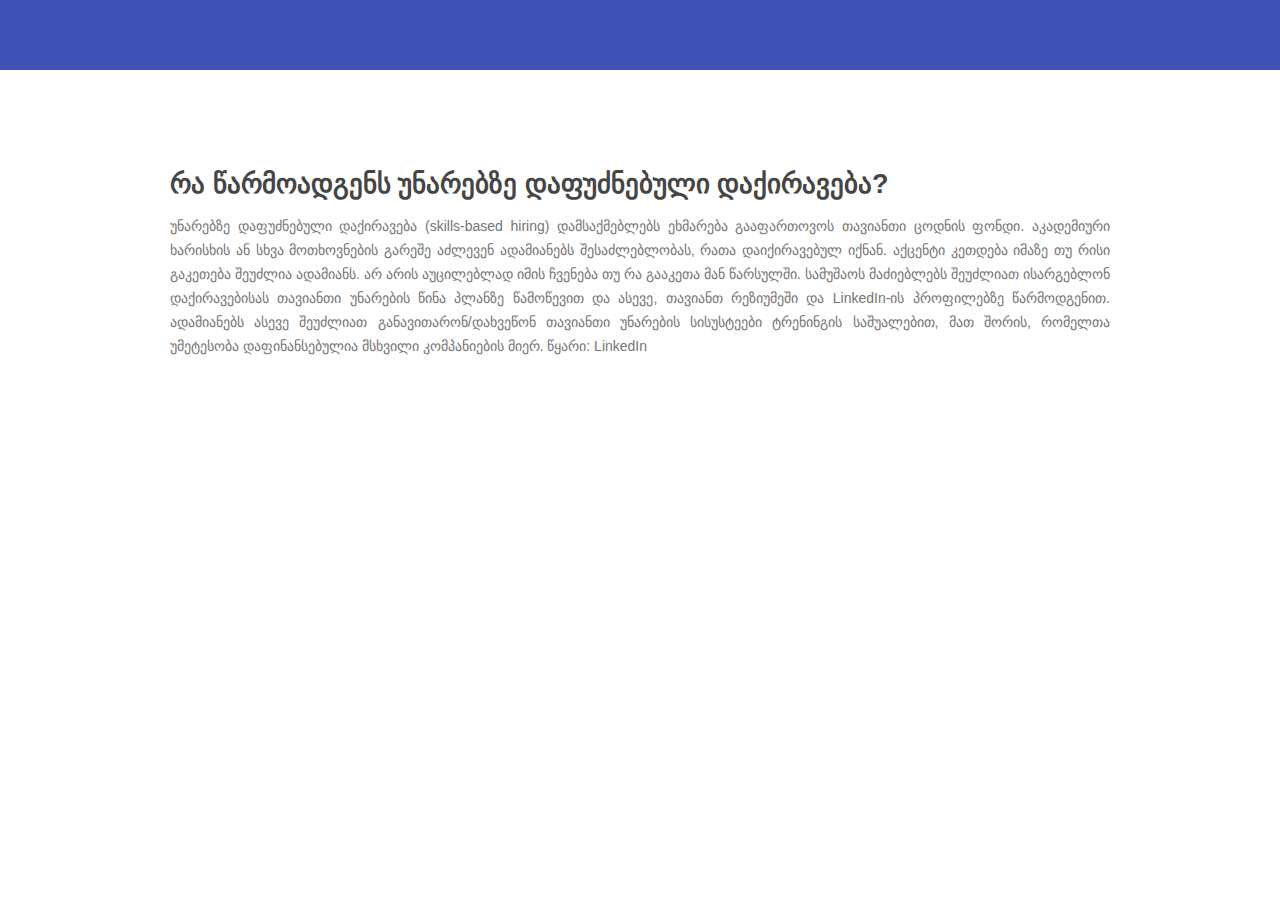
==== blog-1.html @ 2bcacaa5 "made editions" ====
<!DOCTYPE html>
<html lang="en">
<head>

     <title>Education</title>

     <meta charset="UTF-8">
     <meta http-equiv="X-UA-Compatible" content="IE=Edge">
     <meta name="description" content="">
     <meta name="keywords" content="">
     <meta name="author" content="">
     <meta name="viewport" content="width=device-width, initial-scale=1, maximum-scale=1">

     <link rel="stylesheet" href="css/bootstrap.min.css">
     <link rel="stylesheet" href="css/font-awesome.min.css">
     <link rel="stylesheet" href="css/owl.carousel.css">
     <link rel="stylesheet" href="css/owl.theme.default.min.css">
     <link rel="stylesheet" href="css/media.css">

     <!-- MAIN CSS -->
     <link rel="stylesheet" href="css/templatemo-style.css">

</head>
<body>
    <div class="blue-line">
       
    </div>
    <div class="news-conteiner">
       <h3>
        რა წარმოადგენს უნარებზე დაფუძნებული დაქირავება?
       </h3>
       <p></p>
       <p>

        უნარებზე დაფუძნებული დაქირავება (skills-based hiring) დამსაქმებლებს ეხმარება გააფართოვოს თავიანთი ცოდნის ფონდი. აკადემიური ხარისხის ან სხვა მოთხოვნების გარეშე აძლევენ  ადამიანებს შესაძლებლობას, რათა დაიქირავებულ იქნან. აქცენტი კეთდება იმაზე თუ რისი გაკეთება შეუძლია ადამიანს. არ არის აუცილებლად იმის ჩვენება თუ რა გააკეთა მან წარსულში. სამუშაოს მაძიებლებს შეუძლიათ ისარგებლონ დაქირავებისას თავიანთი უნარების წინა პლანზე წამოწევით და ასევე, თავიანთ რეზიუმეში და LinkedIn-ის პროფილებზე წარმოდგენით. ადამიანებს ასევე შეუძლიათ განავითარონ/დახვეწონ თავიანთი უნარების სისუსტეები ტრენინგის საშუალებით, მათ შორის, რომელთა უმეტესობა დაფინანსებულია მსხვილი კომპანიების მიერ.
        წყარი: LinkedIn 
        
       </p>
    </div>
</body>
---- css/media.css ----
@media (max-width:1024px) {
    .main-photo{
max-width:500px;
margin:0 auto;
    }
   .third-section {
       gap:0px;
   }
    
}

@media (max-width:550px) {
    .third-section {
        flex-direction: column; 
    }
}
---- css/templatemo-style.css ----
*/

  @import url('https://fonts.googleapis.com/css?family=Muli:300,700|Nunito');

  body {
    background: #ffffff;
    font-family: 'Nunito', sans-serif;
    overflow-x: hidden;
    padding-top: 70px;
  }


  /*---------------------------------------
     TYPOGRAPHY              
  -----------------------------------------*/

  h1,h2,h3,h4,h5,h6 {
    font-family: 'Muli', sans-serif;
    font-weight: bold;
    line-height: inherit;
  }

  h1 {
    color: #252525;
    font-size: 3em;
    line-height: normal;
  }

  h2 {
    color: #353535;
    font-size: 2em;
    padding-bottom: 10px;
  }

  h3 {
    font-size: 1.5em;
    margin-bottom: 0;
  }

  h3,
  h3 a {
    color: #454545;
  }

  p {
    color: #757575;
    font-size: 14px;
    font-weight: normal;
    line-height: 24px;
    text-align: justify;
    
  }



  /*---------------------------------------
     GENERAL               
  -----------------------------------------*/

  html{
    -webkit-font-smoothing: antialiased;
  }

  a {
    color: #252525;
    -webkit-transition: 0.5s;
    transition: 0.5s;
    text-decoration: none !important;
  }

  a,
  input, button,
  .form-control {
    -webkit-transition: 0.5s;
    transition: 0.5s;
  }

  a:hover, a:active, a:focus {
    color: #3f51b5;
    outline: none;
  }

  ::-webkit-scrollbar{
    width: 8px;
    height: 8px;
  }

  ::-webkit-scrollbar-thumb {
    cursor: pointer;
    background: #000000;
  }

  .section-title {
    padding-bottom: 40px;
  }

  .section-title h2 {
    margin: 0;
  }

  .section-title small {
    display: block;
  }

  .overlay {
    background: rgba(20,20,20,0.5);
    position: absolute;
    top: 0;
    right: 0;
    bottom: 0;
    left: 0;
    width: 100%;
    height: 100%;
  }

  .entry-form {
    background: #252020;
    border-radius: 100%;
    text-align: center;
    padding: 6em;
    width: 450px;
    height: 450px;
  }

  .entry-form h2 {
    color: #ffffff;
    margin: 0;
  }

  .entry-form .form-control {
    background: transparent;
    border: 0;
    border-bottom: 1px solid;
    border-radius: 0;
    box-shadow: none;
    height: 45px;
    margin: 10px 0;
  }

  .entry-form .submit-btn {
    background: #ffffff;
    border-radius: 50px;
    border: 0;
    color: #252020;
    width: 50%;
    height: 50px;
    margin: 30px auto;
    margin-bottom: 10px;
  }

  .entry-form .submit-btn:hover {
    background: #3f51b5;
    color: #ffffff;
  }

  section {
    position: relative;
    padding: 100px 0;
  }

  #team,
  #testimonial {
    background: #f9f9f9;
  }

  #team, 
  #testimonial {
    text-align: center;
  }
  
  #google-map iframe {
    border: 0;
    width: 100%;
    height: 390px;
  }



  /*---------------------------------------
     BUTTONS               
  -----------------------------------------*/

  .section-btn {
    background: transparent;
    border-radius: 50px;
    border: 1px solid #ffffff;
    color: #ffffff;
    font-size: inherit;
    font-weight: normal;
    padding: 15px 30px;
    transition: 0.5s;
  }

  .section-btn:hover {
    background: #ffffff;
    border-color: transparent;
  }



  /*---------------------------------------
       PRE LOADER              
  -----------------------------------------*/

  .preloader {
    position: fixed;
    top: 0;
    left: 0;
    width: 100%;
    height: 100%;
    z-index: 99999;
    display: flex;
    flex-flow: row nowrap;
    justify-content: center;
    align-items: center;
    background: none repeat scroll 0 0 #ffffff;
  }

  .spinner {
    border: 1px solid transparent;
    border-radius: 3px;
    position: relative;
  }

  .spinner:before {
    content: '';
    box-sizing: border-box;
    position: absolute;
    top: 50%;
    left: 50%;
    width: 45px;
    height: 45px;
    margin-top: -10px;
    margin-left: -10px;
    border-radius: 50%;
    border: 1px solid #575757;
    border-top-color: #ffffff;
    animation: spinner .9s linear infinite;
  }

  @-webkit-@keyframes spinner {
    to {transform: rotate(360deg);}
  }

  @keyframes spinner {
    to {transform: rotate(360deg);}
  }



  /*---------------------------------------
      MENU              
  -----------------------------------------*/

  .custom-navbar {
    background: #ffffff;
    border-top: 5px solid #3f51b5;
    border-bottom: 0;
    -webkit-box-shadow: 0 1px 30px rgba(0, 0, 0, 0.1);
    -moz-box-shadow: 0 1px 30px rgba(0, 0, 0, 0.1);
    box-shadow: 0 1px 30px rgba(0, 0, 0, 0.1);
    padding: 12px 0;
    margin-bottom: 0;
    padding: 0;
  }

  .custom-navbar .navbar-brand {
    color: #454545;
    font-size: 18px;
    font-weight: bold;
    line-height: 40px;
  }

  .custom-navbar .navbar-nav.navbar-nav-first {
    margin-left: 8em;
  }

  .custom-navbar .navbar-nav.navbar-right li a {
    padding-right: 12px;
    padding-left: 12px;
  }

  .custom-navbar .navbar-nav.navbar-right li a .fa {
    background: #3f51b5;
    border-radius: 100%;
    color: #ffffff;
    width: 30px;
    height: 30px;
    line-height: 30px;
    text-align: center;
    display: inline-block;
    margin-right: 5px;
  }

  .custom-navbar .nav li a {
    line-height: 40px;
    color: #575757;
    padding-right: 22px;
    padding-left: 22px;
  }

  .custom-navbar .navbar-nav > li > a:hover,
  .custom-navbar .navbar-nav > li > a:focus {
    background-color: transparent;
  }

  .custom-navbar .nav li a:hover {
    background-color: #3f51b5;
    color: #ffffff;
  }

  .custom-navbar .nav li.active > a {
    background-color: #3f51b5;
    color: #ffffff;
  }

  .custom-navbar .navbar-toggle {
    border: none;
    padding-top: 10px;
  }

  .custom-navbar .navbar-toggle {
    background-color: transparent;
  }

  .custom-navbar .navbar-toggle .icon-bar {
    background: #252525;
    border-color: transparent;
  }

.main-photo{
max-width: 1186px;
  margin: 0 auto;
  align-items: center;
  text-align: center;
  margin-top: 50px;
  margin-bottom: 0px;
  padding-bottom: 0px;
}
.main-img {
width:80%;
margin-top: 50px;
}

  /*---------------------------------------
      HOME  & SLIDER            
  -----------------------------------------*/

  #home {
    padding: 0;
  }

  #home h1 {
    color: #ffffff;
  }

  #home h3 {
    color: #f9f9f9;
    font-size: 16px;
    font-weight: 300;
    margin: 0;
    padding: 5px 0 40px 0;
  }

  @media (min-width: 768px) {
    .home-slider .col-md-6 {
      padding-left: 0;
    }
  }

  .home-slider .caption {
    display: flex;
    justify-content: center;
    flex-direction: column;
    text-align: left;
    background-color: rgba(20,20,20,0.2);
    height: 100%;
    color: #fff;
    cursor: e-resize;
  }

  .home-slider .item {
    background-repeat: no-repeat;
    background-attachment: local;
    background-size: cover;
    height: 650px;
  }
  




  /*---------------------------------------
      FEATURE              
  -----------------------------------------*/

  .feature-thumb {
    border: 1px solid #f0f0f0;
    padding: 5em 3em;
  }

  .feature-thumb span {
    background: #3f51b5;
    border-radius: 50px;
    color: #ffffff;
    font-size: 25px;
    font-weight: bold;
    display: inline-block;
    width: 60px;
    height: 60px;
    line-height: 60px;
    text-align: center;
    margin-bottom: 5px;
  }

  .feature-thumb h3 {
    margin: 10px 0;
  }



  /*---------------------------------------
      ABOUT              
  -----------------------------------------*/

  #about figure {
    display: inline-block;
    vertical-align: top;
    margin-left: 15px;
  }

  #about figure span {
    float: left;
    margin-left: -15px;
    padding: 15px 20px;
    position: relative;
    top: 20px;
  }

  #about figure span i {
    background: #29ca8e;
    border-radius: 50px;
    color: #ffffff;
    font-size: 25px;
    width: 50px;
    height: 50px;
    line-height: 50px;
    text-align: center;
  }



  /*---------------------------------------
      COURSES             
  -----------------------------------------*/
.courses-image img {
  width:285px;
  height:160px;
}
  #courses .section-title {
    text-align: center;
  }

  #courses .owl-theme .owl-nav {
    margin-top: 30px;
  }

  #courses .owl-theme .owl-nav [class*=owl-] {
    border-radius: 2px;
    font-size: 16px;
    width: 30px;
    height: 30px;
    line-height: 30px;
    text-align: center;
    padding: 0;
  }

  .courses-thumb {
    background: #f9f9f9;
    position: relative;
  }

  .courses-top {
    position: relative;
  }

  .courses-image {
    background: linear-gradient(to right, #202020, #101010);
  }

  .courses-date {
    background: linear-gradient(rgba(255, 0, 0, 0), rgba(0, 0, 0, 0.6));
    width: 100%;
    position: absolute;
    bottom: 0;
    padding: 20px 25px;
  }

  .courses-date span,
  .courses-author span {
    font-size: 14px;
    font-weight: bold;
  }

  .courses-date span {
    color: #ffffff;
    display: inline-block;
    margin-right: 10px;
  }

  .courses-detail {
    padding: 25px 25px 15px 25px;
    height:150px;
  }

  .courses-detail h3 {
    margin: 0 0 2px 0;
  }

  .courses-info {
    border-top: 1px solid #f0f0f0;
    position: relative;
    clear: both;
    padding: 15px 25px;
  }

  .courses-author,
  .courses-author span {
    display: inline-block;
    vertical-align: middle;
  }

  .courses-author img {
    display: inline-block !important;
    border-radius: 50px;
    width: 50px !important;
    height: 50px;
    margin-right: 10px;
  }

  .courses-price {
    float: right;
    margin-top: 10px;
  }

  .courses-price span {
    background: #29ca8e;
    border-radius: 2px;
    color: #ffffff;
    display: block;
    padding: 5px 10px;
  }

  .courses-price.free span {
    background: #3f51b5;
  }



  /*---------------------------------------
     NEWS              
  -----------------------------------------*/

  /* .news-thumb {
    clear: both;
    position: relative;
    overflow: hidden;
    margin-bottom: 30px;
  }

  .news-thumb .news-image {
    float: left;
    width: 40%;
    margin-right: 30px;
  }

  .news-info h3 {
    margin-top: 5px;
    margin-bottom: 10px;
  }

  .news-date span {
    color: #909090;
    font-weight: bold;
  } */



  /*---------------------------------------
      TESTIMONIAL             
  -----------------------------------------*/

  #testimonial .item {
    background: #ffffff;
    margin: 20px 0;
    padding: 4em 3em;
    text-align: left;
  }

  #courses .col-md-4,
  #testimonial .col-md-4 {
    display: block;
    width: 100%;
  }

  #testimonial .item > p {
    font-size: 16px;
    line-height: 26px;
  }

  .tst-rating {
    margin-bottom: 15px;
  }

  .tst-rating .fa {
    color: #3f51b5;
  }

  .tst-image,
  .tst-author {
    display: inline-block;
    vertical-align: middle;
    margin-bottom: 20px;
    text-align: left;
  }

  .tst-image img {
    border-radius: 50px;
    width: 60px !important;
    height: 60px;
    margin-right: 15px;
  }

  .tst-author h4 {
    margin: 0;
  }

  .tst-author span {
    color: #808080;
    font-size: 14px;
  }

/* news */
 #news .item {
    background: #ffffff;
    margin: 20px 0;
    padding: 4em 3em;
    text-align: left;
  }

  #courses .col-md-4,
  #news .col-md-4 {
    display: block;
    width: 100%;
  }

  #news .item > p {
    font-size: 16px;
    line-height: 26px;
  }

  .section-title h2 {
    text-align: center;
    padding-bottom: 10px;
  }
 

  /*---------------------------------------
      CONTACT             
  -----------------------------------------*/

  #contact {
    background: #3f51b5;
  }

  #contact h2 {
    color: #ffffff;
  }

  #contact .section-title {
    padding-bottom: 20px;
  }

  #contact h2 > small,
  #contact p,
  #contact a {
    color: #f9f9f9;
  }

  #contact-form {
    padding: 1em 0;
  }

  #contact-form .col-md-12,
  #contact-form .col-md-4 {
    padding-left: 0;
  }

  #contact-form .form-control {
    border: 0;
    border-radius: 5px;
    box-shadow: none;
    margin: 10px 0;
  }

  #contact-form input {
    height: 50px;
  }

  #contact-form input[type='submit'] {
    border-radius: 50px;
    border: 1px solid transparent;
  }

  #contact-form input[type='submit']:hover {
    background: transparent;
    border-color: #ffffff;
    color: #ffffff;
  }
  



  /*---------------------------------------
     FOOTER              
  -----------------------------------------*/

  footer {
    background: #252020;
    padding: 120px 0;
  }

  footer .section-title {
    padding-bottom: 10px;
  }

  footer h2 {
    font-size: 20px;
  }

  footer a,
  footer p {
    color: #909090;
  }

  footer strong {
    color: #d9d9d9;
  }

  footer address p {
    margin-bottom: 0;
  }

  footer .social-icon {
    margin-top: 25px;
  }

  .footer-info {
    margin-right: 2em;
  }

  .footer-info h2 {
    color: #ffffff;
    padding: 0;
  }

  .footer_menu h2 {
    margin-top: 2em;
  }

  .footer_menu ul {
    margin: 0;
    padding: 0;
  }

  .footer_menu li {
    display: inline-block;
    list-style: none;
    margin: 5px 10px 5px 0;
  }

  .newsletter-form .form-control {
    background: transparent;
    border-radius: 0;
    box-shadow: none;
    border: 0;
    border-bottom: 1px solid #303030;
    height: 50px;
    margin: 5px 0;
  }

  .newsletter-form input[type="submit"] {
    background: transparent;
    border: 1px solid #f9f9f9;
    border-radius: 50px;
    color: #ffffff;
    display: block;
    margin-top: 20px;
    outline: none;
    width: 50%;
  }

  .newsletter-form input[type="submit"]:hover {
    background: #29ca8e;
    border-color: transparent;
  }

  .newsletter-form .form-group span {
    color: #909090;
    display: block;
    font-size: 12px;
    margin-top: 20px;
  }



  /*---------------------------------------
     SOCIAL ICON              
  -----------------------------------------*/

  .social-icon {
    position: relative;
    padding: 0;
    margin: 0;
  }

  .social-icon li {
    display: inline-block;
    list-style: none;
    margin-bottom: 5px;
  }

  .social-icon li a {
    border-radius: 100px;
    color: #29ca8e;
    font-size: 15px;
    width: 35px;
    height: 35px;
    line-height: 35px;
    text-decoration: none;
    text-align: center;
    transition: all 0.4s ease-in-out;
    position: relative;
    margin: 5px 5px 5px 0;
  }

  .social-icon li a:hover {
    background: #29ca8e;
    color: #ffffff;
  }



  /*---------------------------------------
     RESPONSIVE STYLES              
  -----------------------------------------*/

  @media screen and (max-width: 1170px) {
    .custom-navbar .navbar-nav.navbar-nav-first {
      margin-left: inherit;
    }
  }

  @media only screen and (max-width: 992px) {
    section,
    footer {
      padding: 60px 0;
    }

    .home-slider .item {
      background-position: center center;
    }

    .feature-thumb,
    .about-info,
    .team-thumb,
    .footer-info {
      margin-bottom: 50px;
    }

    .contact-image {
      margin-top: 50px;
    }
  }


  @media only screen and (min-width: 768px) and (max-width: 991px) {
    .custom-navbar .nav li a {
      padding-right: 10px;
      padding-left: 10px;
    }
  }

  @media only screen and (max-width: 767px) {
    h1 {
      font-size: 2.5em;
    }

    h1,h2,h3 {
      line-height: normal;
    }

    .custom-navbar {
      background: #ffffff;
      -webkit-box-shadow: 0 1px 30px rgba(0, 0, 0, 0.1);
      -moz-box-shadow: 0 1px 30px rgba(0, 0, 0, 0.1);
      box-shadow: 0 1px 30px rgba(0, 0, 0, 0.1);
      padding: 10px 0;
      text-align: center;
    }

    .custom-navbar .navbar-brand,
    .custom-navbar .nav li a {
      line-height: normal;
    }

    .custom-navbar .nav li a {
      padding: 10px;
    }

    .custom-navbar .navbar-brand,
    .top-nav-collapse .navbar-brand {
      color: #252525;
      font-weight: 600;
    }

    .custom-navbar .nav li a,
    .top-nav-collapse .nav li a {
      color: #575757;
    }

    .custom-navbar .navbar-nav.navbar-right li {
      display: inline-block;
    }

    .footer-info {
      margin-right: 0;
    }

    .footer-info.newsletter-form {
      margin-bottom: 0;
    }

    .entry-form {
      display: block;
      margin: 0 auto;
    }
  }


  @media only screen and (max-width: 580px) {
    h2 {
      font-size: 1.8em;
    }

    #testimonial .item {
      padding: 2em;
    }

    .contact-image {
      margin-top: 0;
    }
  }

  @media only screen and (max-width: 480px) {
    h1 {
      font-size: 2em;
    }

    #home h3 {
      font-size: 14px;
    }

    .entry-form {
      border-radius: 0;
      padding: 2em;
      max-width: 100%;
      max-height: 100%;
      width: inherit;
      height: inherit;
    }
  }
  .third-section {
    display:flex;
    gap: 50px;
    justify-content: space-around;
    padding-top: 20px;
    padding-bottom: 20px;
  
}
.personal-information-icon {
    max-width:30px;
    max-height: 30px;
    border-radius: 50%; 
    transition: all .2s ease-in-out; 
}
.personal-information-icon:hover {
    background-color: #E93656;
    color: white;
    transform: scale(2.1);
  }
.flex{
    display: flex;
    gap:29px;
}
.flex h3 {
    font-family: 'GlacialIndifference-bold';
    color:#FFFFFF;
}
.flex h4{
    font-family: 'muli';
    color:#DFDFDF;
}


/* Drop down menu */

.about-edition {
  float: none;
  display: none;
}

ul li:hover ul {
  display: block;
}

.about-edition {
  text-decoration: none;
  list-style: none;
  text-align: left;
  padding-left: 0px;
}
.about-edition li {
  margin-left: 0px;
  padding-left: 0px;
  padding-top:10px;
  padding-bottom: 10px;



}
.about-edition a {
  background-color: none;
}

.about-edition a:hover {
  background-color:#3f51b5; 
}
.about-edition li:hover {
  background-color:#3f51b5;
}


.program-list {
  color:#757575;
}


/* news conteiners */

.news-conteiner {
  max-width: 1000px;
  margin:0 auto;
  margin-top: 45px;
  font-size: 18px;
  padding:30px;
}
.blue-line {
  background-color:#3f51b5;
  height:70px;
}
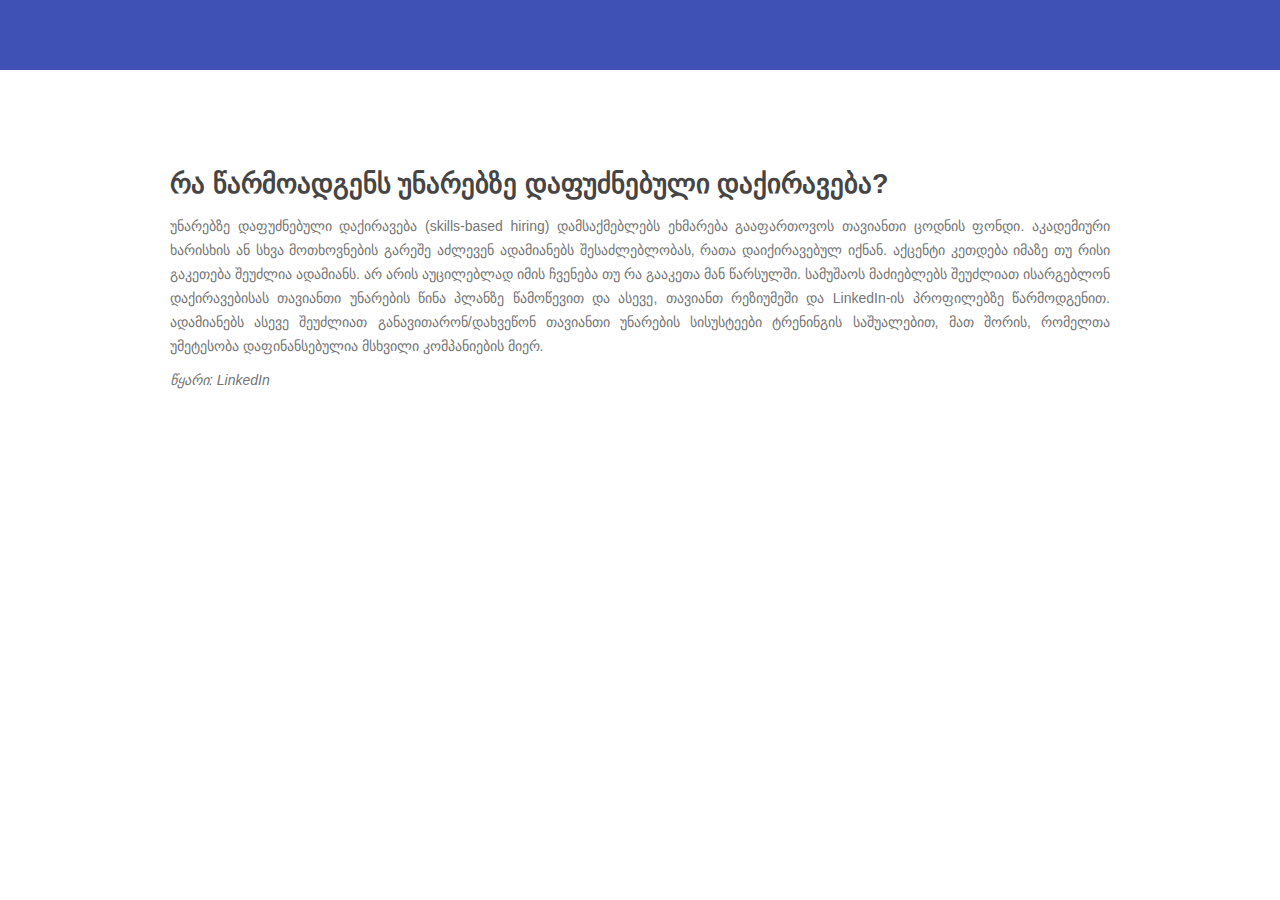
==== commit 830f94d4: "add html files" ====
--- a/blog-1.html
+++ b/blog-1.html
@@ -33,8 +33,9 @@
        <p>
 
         უნარებზე დაფუძნებული დაქირავება (skills-based hiring) დამსაქმებლებს ეხმარება გააფართოვოს თავიანთი ცოდნის ფონდი. აკადემიური ხარისხის ან სხვა მოთხოვნების გარეშე აძლევენ  ადამიანებს შესაძლებლობას, რათა დაიქირავებულ იქნან. აქცენტი კეთდება იმაზე თუ რისი გაკეთება შეუძლია ადამიანს. არ არის აუცილებლად იმის ჩვენება თუ რა გააკეთა მან წარსულში. სამუშაოს მაძიებლებს შეუძლიათ ისარგებლონ დაქირავებისას თავიანთი უნარების წინა პლანზე წამოწევით და ასევე, თავიანთ რეზიუმეში და LinkedIn-ის პროფილებზე წარმოდგენით. ადამიანებს ასევე შეუძლიათ განავითარონ/დახვეწონ თავიანთი უნარების სისუსტეები ტრენინგის საშუალებით, მათ შორის, რომელთა უმეტესობა დაფინანსებულია მსხვილი კომპანიების მიერ.
-        წყარი: LinkedIn 
+       
         
        </p>
+       <p class="italic"> წყარი: LinkedIn </p>
     </div>
 </body>--- a/css/templatemo-style.css
+++ b/css/templatemo-style.css
@@ -53,7 +53,9 @@
     
   }
 
-
+.italic {
+  font-style: italic;
+}
 
   /*---------------------------------------
      GENERAL               
@@ -558,36 +560,6 @@
   }
 
 
-
-  /*---------------------------------------
-     NEWS              
-  -----------------------------------------*/
-
-  /* .news-thumb {
-    clear: both;
-    position: relative;
-    overflow: hidden;
-    margin-bottom: 30px;
-  }
-
-  .news-thumb .news-image {
-    float: left;
-    width: 40%;
-    margin-right: 30px;
-  }
-
-  .news-info h3 {
-    margin-top: 5px;
-    margin-bottom: 10px;
-  }
-
-  .news-date span {
-    color: #909090;
-    font-weight: bold;
-  } */
-
-
-
   /*---------------------------------------
       TESTIMONIAL             
   -----------------------------------------*/
@@ -1070,4 +1042,8 @@
 .blue-line {
   background-color:#3f51b5;
   height:70px;
+}
+
+.blog-div {
+  height: 350px;
 }